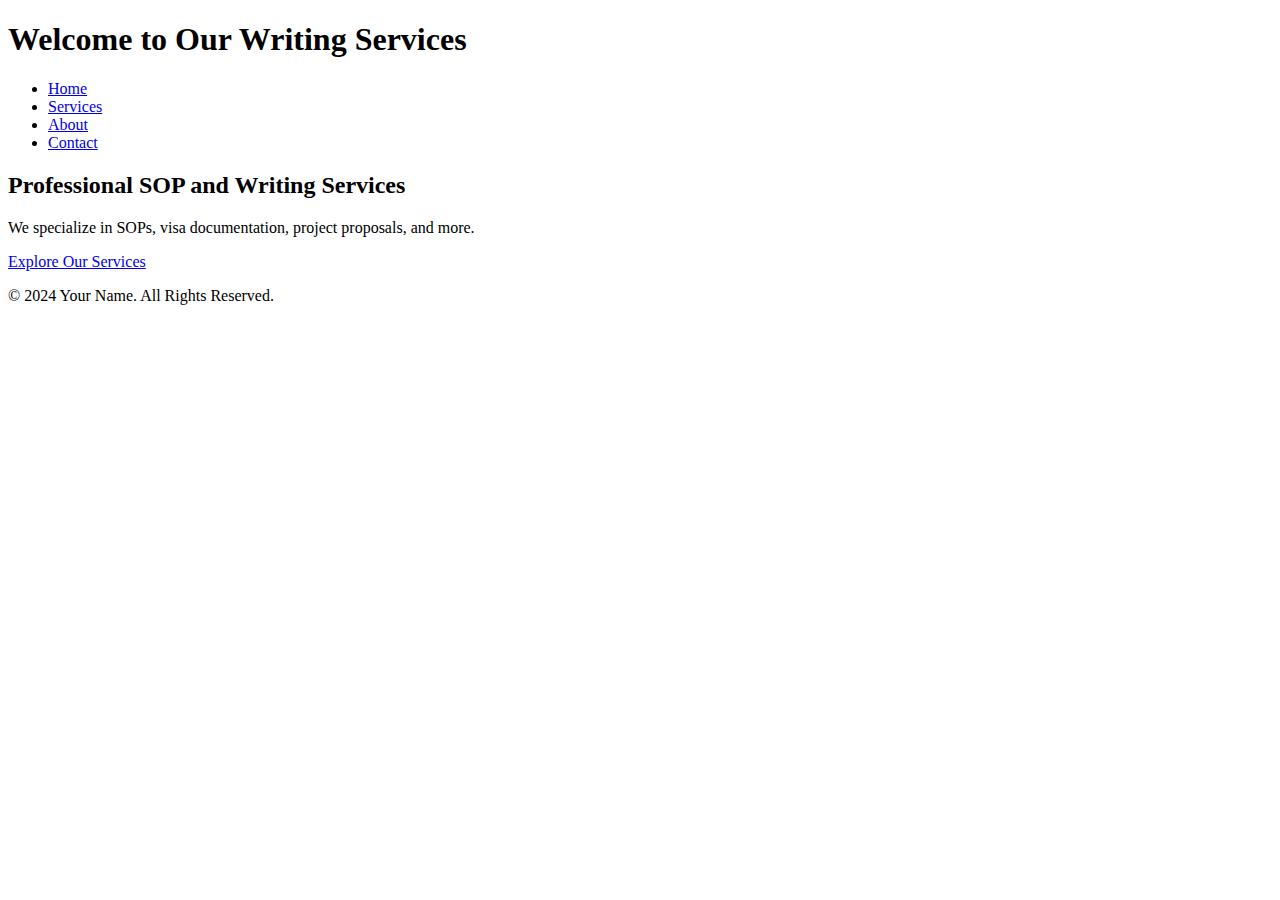
==== index.html @ ad34e8f9 "Create index.html" ====
<!DOCTYPE html>
<html lang="en">
<head>
    <meta charset="UTF-8">
    <meta name="viewport" content="width=device-width, initial-scale=1.0">
    <meta name="description" content="Professional writing services for SOPs, project proposals, and more.">
    <title>Writing Services | Home</title>
</head>
<body>
    <header>
        <h1>Welcome to Our Writing Services</h1>
        <nav>
            <ul>
                <li><a href="index.html">Home</a></li>
                <li><a href="services.html">Services</a></li>
                <li><a href="about.html">About</a></li>
                <li><a href="contact.html">Contact</a></li>
            </ul>
        </nav>
    </header>

    <section class="hero">
        <h2>Professional SOP and Writing Services</h2>
        <p>We specialize in SOPs, visa documentation, project proposals, and more.</p>
        <a href="services.html">Explore Our Services</a>
    </section>

    <footer>
        <p>&copy; 2024 Your Name. All Rights Reserved.</p>
    </footer>
</body>
</html>
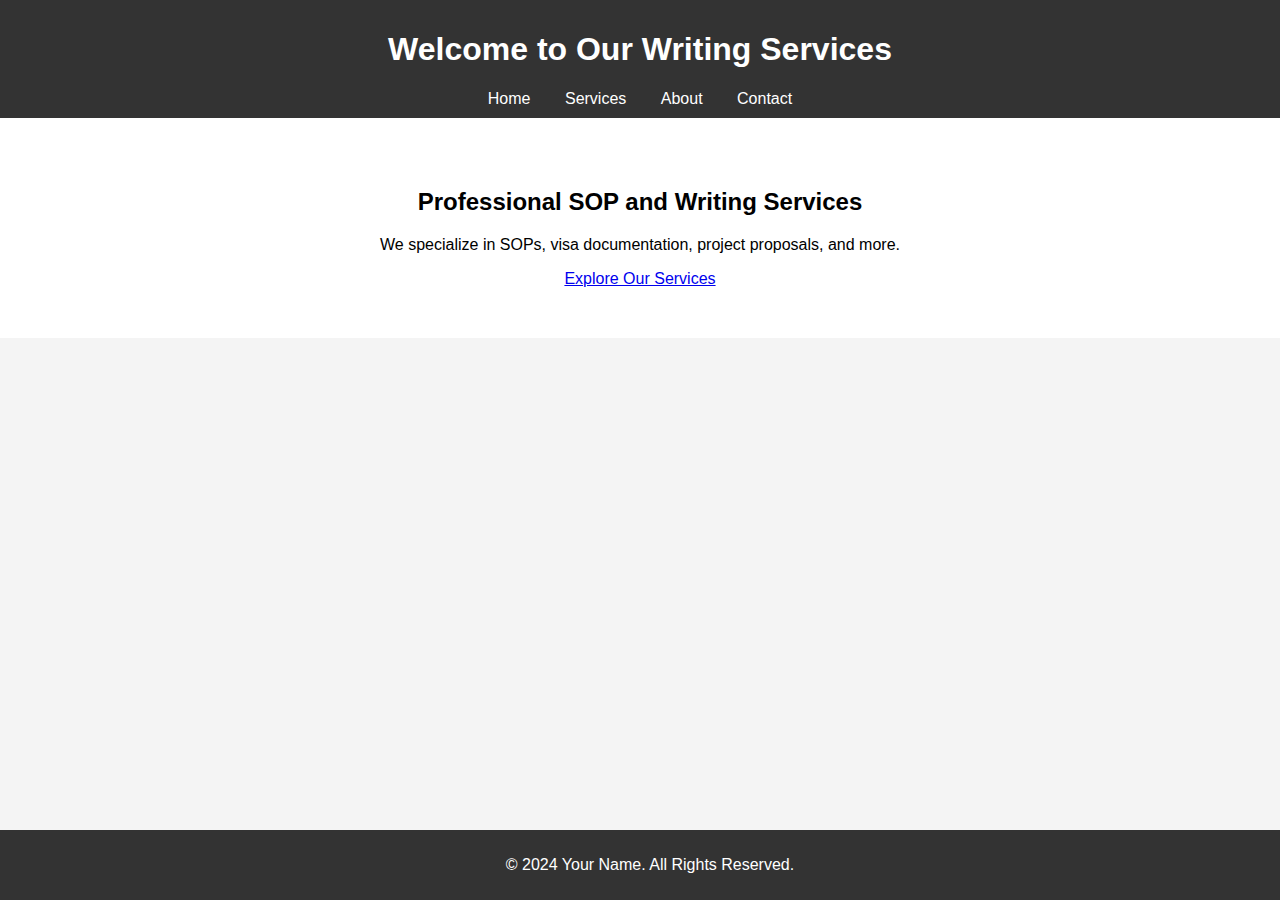
==== commit 2e11d209: "Update index.html" ====
--- a/index.html
+++ b/index.html
@@ -1,6 +1,7 @@
 <!DOCTYPE html>
 <html lang="en">
 <head>
+    <link rel="stylesheet" href="css/style.css">
     <meta charset="UTF-8">
     <meta name="viewport" content="width=device-width, initial-scale=1.0">
     <meta name="description" content="Professional writing services for SOPs, project proposals, and more.">
--- a/css/style.css
+++ b/css/style.css
@@ -0,0 +1,49 @@
+body {
+    font-family: 'Arial', sans-serif;
+    margin: 0;
+    padding: 0;
+    background-color: #f4f4f4;
+}
+
+header {
+    background: #333;
+    padding: 10px 0;
+    color: #fff;
+    text-align: center;
+}
+
+nav ul {
+    list-style-type: none;
+    margin: 0;
+    padding: 0;
+}
+
+nav ul li {
+    display: inline;
+    margin: 0 15px;
+}
+
+nav ul li a {
+    color: #fff;
+    text-decoration: none;
+}
+
+.hero {
+    text-align: center;
+    padding: 50px 0;
+    background-color: #ffffff;
+}
+
+section {
+    padding: 20px;
+}
+
+footer {
+    text-align: center;
+    padding: 10px;
+    background-color: #333;
+    color: #fff;
+    position: fixed;
+    width: 100%;
+    bottom: 0;
+}
